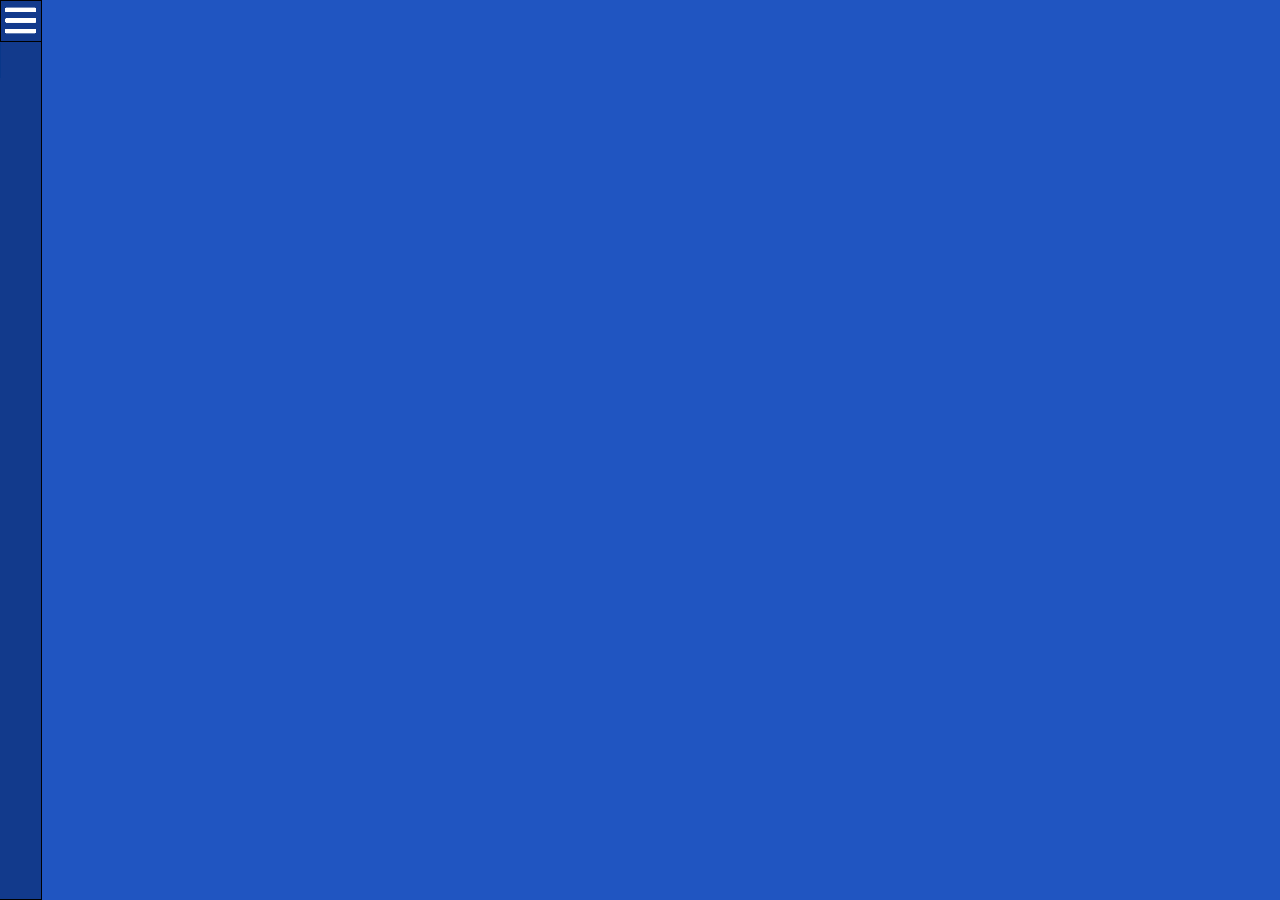
==== index.html @ 91c443ea "Add files via upload" ====
<!DOCTYPE HTML>
<html><head><meta charset="utf-8">
		<title>Страна</title>
    <link rel="stylesheet" href="css.css">
    <script>
		PosSide=false;
		document.getElementById("settings").style.top=
		 document.documentElement.clientHeight;
		function canv() {var canvas = document.getElementById('cmenu');
      var context = canvas.getContext('2d');
			///settings for menu
			//
			var color = "#fff";//setup this
			var startpos = 33;//setup this
			var size=17;//setup this
			var distance=40;//setup this
			var lenth=220;//setup this
			//
			///end of settings
			var leftpos = (300-lenth)/2-2;//do not setup this
			var dister=distance;//not setup this
      context.beginPath();
      context.moveTo(leftpos, startpos);
      context.lineTo(leftpos+lenth-2, startpos);
			context.strokeStyle = color; // цвет линии
			context.lineCap = "round";
			context.lineWidth=size;
      context.stroke();
			distance = startpos + dister;
      context.beginPath();
      context.moveTo(leftpos, distance);
      context.lineTo(leftpos+lenth-2, distance);
			context.strokeStyle = color; // цвет линии
			context.lineCap = "round";
			context.lineWidth=17;
      context.stroke();
			distance = distance + dister;
      context.beginPath();
      context.moveTo(leftpos, distance);
      context.lineTo(leftpos+lenth-2, distance);
			context.strokeStyle = color; // цвет линии
			context.lineCap = "round";
			context.lineWidth=17;
      context.stroke();
			distance = distance + dister;
		}
		PosSide=false;
    function showSidebar() {
		PosSide =!PosSide;
			if (PosSide) {
				document.getElementById("sidebar").style.left=0;
				//console.log("showed");
				console.log("akulij.tk/RARorJPGfile.unknow");
				}
			else {
				document.getElementById("sidebar").style.left="-160px";
				//console.log("closed");
				console.log("RARorJPGfile.unknow");
				}}
    </script>
	</head>
	<body>
		<div id="MenuOpen" onclick="showSidebar()">
			<canvas id="cmenu">M</canvas>
			<script>canv();</script>
		</div>
		<div id="sidebar">
			<br><br><br>
			<div id="settings"><a href=''>Look at the console!</a></div>
			
		</div>
		<div id="content">
		</div>
		<div id="footer">
		//
		//
		//здесь меню
		//
		//
		//
		//

	</div>
	</body>
</html>
---- css.css ----
body {margin: 0px;margin-top: 0px;}
#MenuOpen {
	height:40px;
	width: 40px;
	border:1px solid black;
	background: #123a8c;
	cursor: pointer;
	background-size: 100%;
	/*background-image:url("menu.png");*/
	position: absolute;
	z-index: 3;
}
#sidebar{
	height: 100%;
	width: 200px;
	border:1px solid black;
	background: #123a8c; /*#ccc;*/
	top: -2px;
	left: -160px;
	position: absolute;
	z-index: 2;
	border-right: 1px solid black;
	transition-property: left;
  transition-duration: 0.7s;
}
#sidebar div {
	float: bottom;
	position: relative;
	bottom: 10px;
	cursor: pointer;
	color: #fff;
	width: 160px;
	height: 35px;
	background-color: #093789;
	font-size: 20px;
}
#sidebar div:hover {
	cursor: pointer;
	color: #fff;
	width: 200px;
	height: 35px;
	background-color: #1648a0;
}
#settings {
}
#cmenu{
	 height: 40px;
	 width: 40px;
	 position: absolute;
	 top: -1px;
	 left: -1px;
	 border: 1px solid black;
}
#sidebar a {
	cursor: pointer;
	color: #fff;
}
#content{
	height: 100%;
	width: 100%;
	position: absolute;
	background: #2055c1;
}
/*You need to remember it!
<button id="color">Кликни меня</button>

<style>
  #color {
    transition-property: background-color;
    transition-duration: 3s;
  }
</style>

<script>
  color.onclick = function() {
    this.style.backgroundColor = 'red';
  }
</script>*/
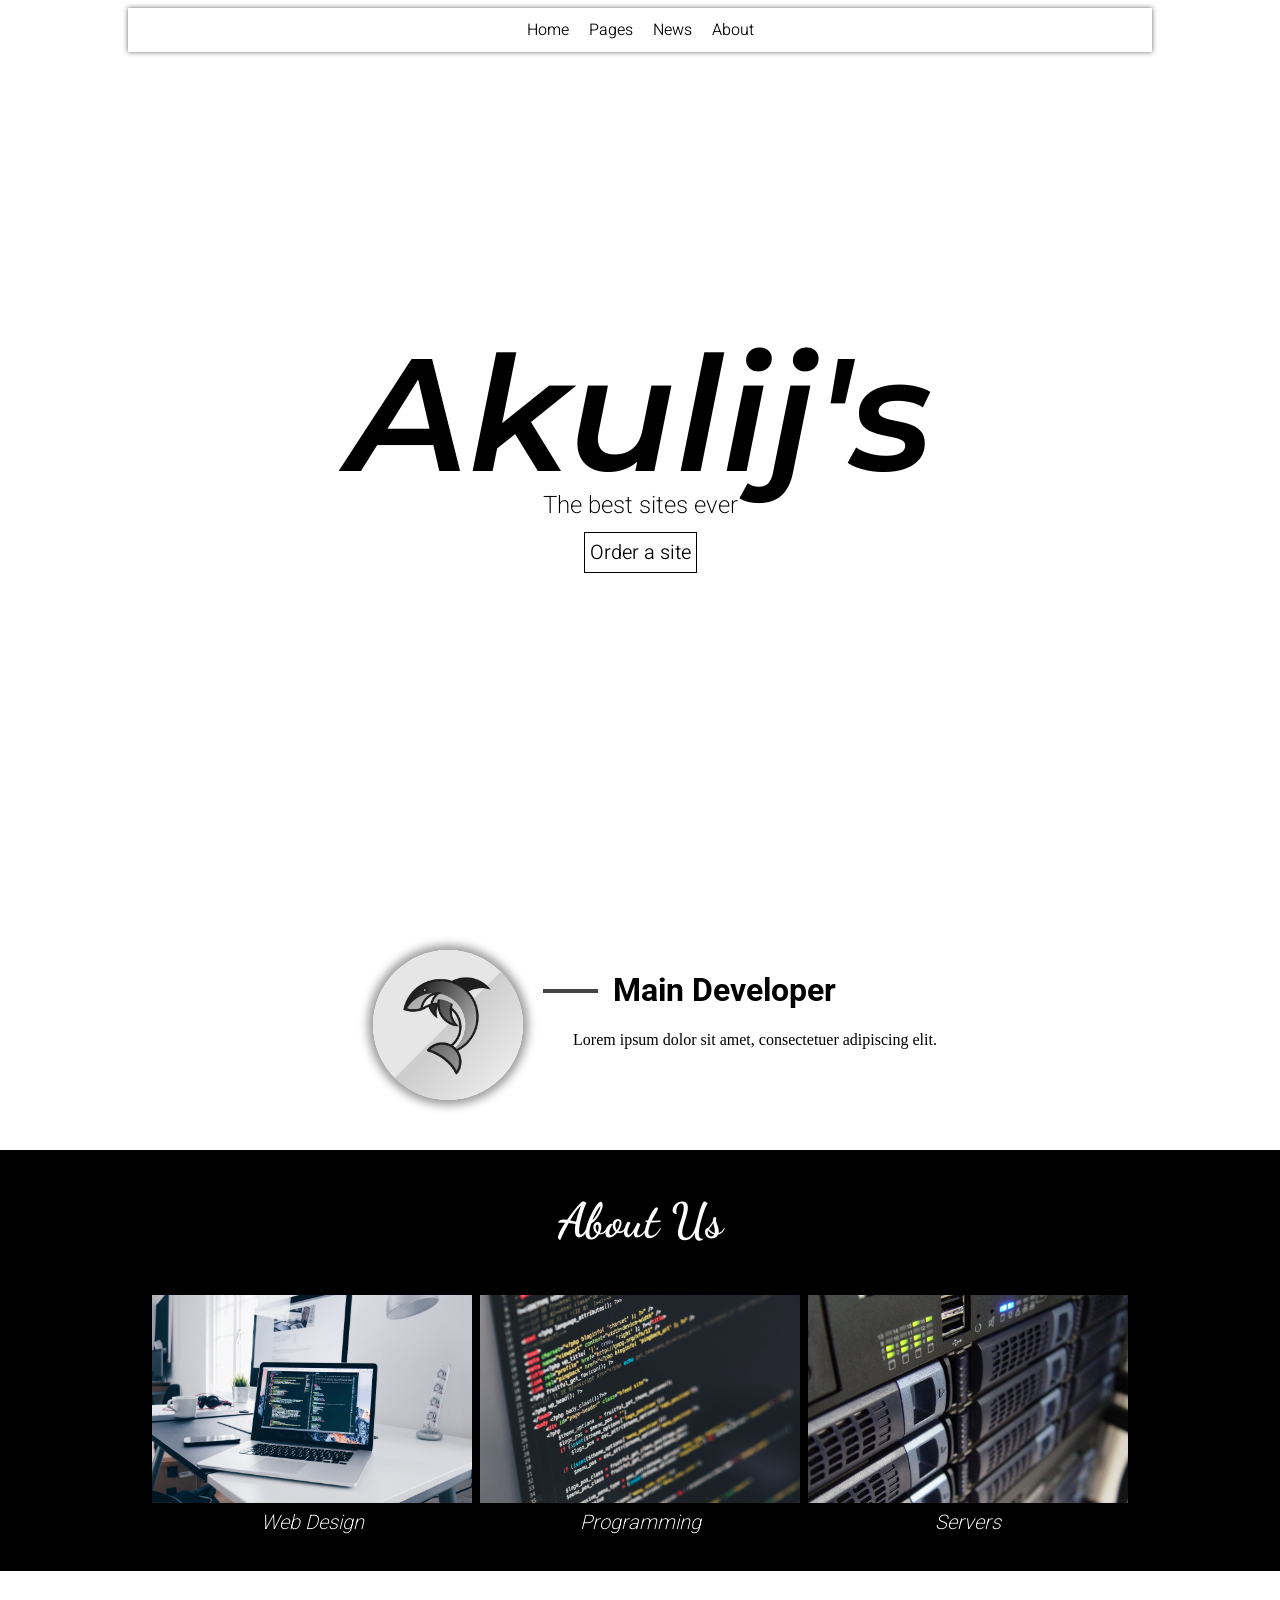
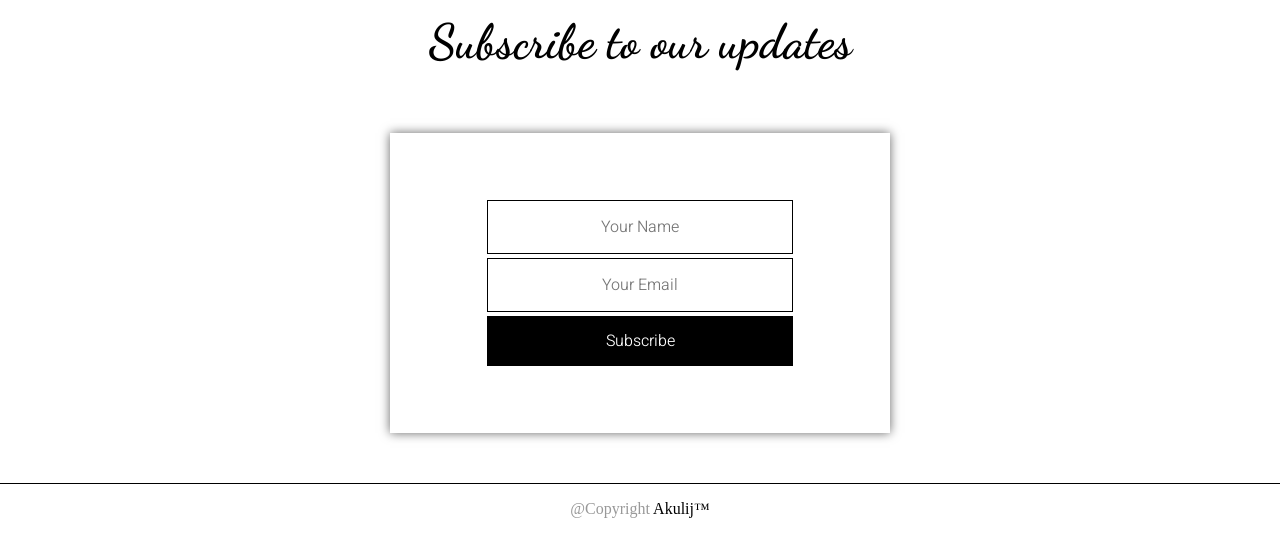
==== commit 3c240cc8: "Added page" ====
--- a/index.html
+++ b/index.html
@@ -1,85 +1,141 @@
-<!DOCTYPE HTML>
-<html><head><meta charset="utf-8">
-		<title>Страна</title>
-    <link rel="stylesheet" href="css.css">
-    <script>
-		PosSide=false;
-		document.getElementById("settings").style.top=
-		 document.documentElement.clientHeight;
-		function canv() {var canvas = document.getElementById('cmenu');
-      var context = canvas.getContext('2d');
-			///settings for menu
-			//
-			var color = "#fff";//setup this
-			var startpos = 33;//setup this
-			var size=17;//setup this
-			var distance=40;//setup this
-			var lenth=220;//setup this
-			//
-			///end of settings
-			var leftpos = (300-lenth)/2-2;//do not setup this
-			var dister=distance;//not setup this
-      context.beginPath();
-      context.moveTo(leftpos, startpos);
-      context.lineTo(leftpos+lenth-2, startpos);
-			context.strokeStyle = color; // цвет линии
-			context.lineCap = "round";
-			context.lineWidth=size;
-      context.stroke();
-			distance = startpos + dister;
-      context.beginPath();
-      context.moveTo(leftpos, distance);
-      context.lineTo(leftpos+lenth-2, distance);
-			context.strokeStyle = color; // цвет линии
-			context.lineCap = "round";
-			context.lineWidth=17;
-      context.stroke();
-			distance = distance + dister;
-      context.beginPath();
-      context.moveTo(leftpos, distance);
-      context.lineTo(leftpos+lenth-2, distance);
-			context.strokeStyle = color; // цвет линии
-			context.lineCap = "round";
-			context.lineWidth=17;
-      context.stroke();
-			distance = distance + dister;
-		}
-		PosSide=false;
-    function showSidebar() {
-		PosSide =!PosSide;
-			if (PosSide) {
-				document.getElementById("sidebar").style.left=0;
-				//console.log("showed");
-				console.log("akulij.tk/RARorJPGfile.unknow");
-				}
-			else {
-				document.getElementById("sidebar").style.left="-160px";
-				//console.log("closed");
-				console.log("RARorJPGfile.unknow");
-				}}
-    </script>
-	</head>
-	<body>
-		<div id="MenuOpen" onclick="showSidebar()">
-			<canvas id="cmenu">M</canvas>
-			<script>canv();</script>
-		</div>
-		<div id="sidebar">
-			<br><br><br>
-			<div id="settings"><a href=''>Look at the console!</a></div>
-			
-		</div>
-		<div id="content">
-		</div>
-		<div id="footer">
-		//
-		//
-		//здесь меню
-		//
-		//
-		//
-		//
-
-	</div>
-	</body>
-</html>
+<!DOCTYPE html>
+<html>
+    <head>
+        <title>Test site ;)</title>
+        <!-- <script src="./script.js"></script> -->
+        <link rel="preconnect" href="https://fonts.gstatic.com">
+        <link href="https://fonts.googleapis.com/css2?family=Heebo:wght@100;200;300&family=Dancing+Script:wght@500&family=Montserrat:ital,wght@0,600;1,500&family=Roboto:ital,wght@1,300;1,400&display=swap" rel="stylesheet">
+        <link rel="stylesheet" type="text/css" href="style.css">
+        <script>document.write('<script src="http://' + (location.host || 'localhost').split(':')[0] + ':35729/livereload.js?snipver=1"></' + 'script>')</script>
+    </head>
+    <body>
+        <div class="section section_hello">
+            <!-- <div class="bg">
+                <img src="https://wallpaperaccess.com/full/357909.jpg">
+                </img>
+            </div> -->
+            <div class="header_block" id="header">
+                <header class="header">
+                    <div class="header_content">
+                        <a class="header_button" href="#">Home</a>
+                        <a class="header_button" href="#">Pages</a>
+                        <a class="header_button" href="#">News</a>
+                        <a class="header_button" href="#">About</a>
+                    </div>
+                </header>
+            </div>
+            <div class="start_splash">
+                <div>
+                    <h1 class="site_name">Akulij's</h1>
+                    <h2 class="site_name_desc">The best sites ever</h2>
+                    <a class="order_site" href="#">Order a site</a>
+                </div>
+            </div>
+        </div>
+        <div class="section section_author" id="author">
+            <div class="author">
+                <div class="prof_pic"><img src="images/author_logo.png"></div>
+                <div class="prof_desc">
+                    <div class="prof_role"><h1>Main Developer</h1></div>
+                    <div class="role_desc">Lorem ipsum dolor sit amet, consectetuer adipiscing elit.</div>
+                </div>
+            </div>
+        </div>
+        <div class="section section_about">
+            <div class="section_name"><h1>About Us</h1></div>
+            <div class="section_content">
+                <div class="block">
+                    <div class="block_content">
+                        <img src="images/aboutus/web-design.jpg" alt="" class="block_img">
+                        <div class="block_overlay"><div class="block_text">Fast developing web-sites</div></div>
+                    </div>
+                    <div class="block_name">Web Design</div>
+                </div>
+                <div class="block">
+                    <div class="block_content">
+                        <img src="images/aboutus/programming.jpg" alt="" class="block_img">
+                        <div class="block_overlay"><div class="block_text">Best programming software</div></div>
+                    </div>
+                    <div class="block_name">Programming</div>
+                </div>
+                <div class="block">
+                    <div class="block_content">
+                        <img src="images/aboutus/server.jpg" alt="" class="block_img">
+                        <div class="block_overlay"><div class="block_text">High efficency servers</div></div>
+                    </div>
+                    <div class="block_name">Servers</div>
+                </div>
+            </div>
+        </div>
+        <!--
+        <div class="section section_faq">
+            <div class="faq_block">
+                <div class="faq_img">
+                    <img src="images/faq.png">
+                </div>
+                <div class="questions">
+                    <div class="question"><span>First question?</span>
+                        <div class="answer">
+                            <div class="answer_content">Ahaha</div>
+                        </div>
+                    </div>
+                    <div class="question"><span>Second question?</span>
+                        <div class="answer"></div>
+                    </div>
+                    <div class="question"><span>Third question?</span>
+                        <div class="answer"></div>
+                    </div>
+                    <div class="question"><span>Fourth question?</span>
+                        <div class="answer"></div>
+                    </div>
+                </div>
+            </div>
+        </div>
+        -->
+
+        <!--
+        <div class="section section_oursites">
+            <div class="section_name"><h1>Our Projects</h1></div>
+            <div class="section_content">
+                <div class="block">
+                    <div class="block_card">
+                        <div class="card_img">
+                        </div>
+                    </div>
+                </div>
+                <div class="block">
+                    <div class="block_card"></div>
+                </div>
+                <div class="block">
+                    <div class="block_card"></div>
+                </div>
+            </div>
+        </div>
+        -->
+
+        <div class="section section_subscribe">
+            <div class="section_name">
+                <h1>Subscribe to our updates</h1>
+            </div>
+            <div class="section_content" id="card_section">
+                <div class="subscribe_content">
+                    <div class="subscribe_card">
+                        <form method="post">
+                            <input type="text" name="name" class="subscribe_name" placeholder="Your Name">
+                            <input type="text" name="email" class="subscribe_email" placeholder="Your Email">
+                            <input type="submit" name="Subscribe" class="subscribe_submit" value="Subscribe">
+                        </form>
+                    </div>
+                </div>
+            </div>
+        </div>
+
+        <footer class="section footer">
+            <div class="copyright"><span>@Copyright</span> Akulij™</div>
+            <!-- -->
+        </footer>
+    </body>
+    <footer>
+        <script src="./script.js"></script>
+    </footer>
+</html>
--- a/style.css
+++ b/style.css
@@ -0,0 +1,495 @@
+/*Sections*/
+.section {
+    /*text-align: center;*/
+    /*display: flex;*/
+    /*align-items: center;*/
+    /*justify-content: space-between;*/
+    /*background: #fff;*/
+    /*margin: 0 auto;*/
+    margin-right: 0;
+    width: 100%;
+}
+.section_hello {
+    height: 100vh;
+    /* backgro */
+    background: no-repeat center center url(https://wallpaperaccess.com/full/357909.jpg), rgba(255, 255, 255, 0.9);
+    background-size: cover;
+    background-blend-mode: overlay;
+    /*opacity: 0.1;*/
+}
+.section_author {
+    background: #FFF;
+    min-height: 100px;
+    /*flex-direction: row;*/
+}
+.section_name {
+    margin: 0 auto;
+    text-align: center;
+    padding: 10px;
+    font-family: 'Dancing Script', sans-serif;
+    font-size: 1.5em;
+
+}
+
+/*Profile*/
+.author {
+    display:  flex;
+    justify-content:  center;
+    padding: 50px;
+    margin: 0 auto;
+}
+.prof_pic {
+    height: 150px;
+    width: 150px;
+    background: #fff;
+    margin-left: 30px;
+    border-radius: 50%;
+    /*border: 2px solid #000;*/
+    box-shadow: 0 0 10px 5px rgba(0, 0, 0, .4);
+}
+.prof_pic img {
+    width: 100%;
+    height: 100%;
+    /*display:  none;*/
+    border-radius: 50%;
+}
+.prof_desc {
+    /*margin: 0px 0px;*/
+    margin-left: 50px;
+}
+.prof_role {
+    margin-left: 40px;
+    font-family: 'Roboto', sans-serif;
+    font-weight: 300;
+    position: relative;
+}
+.prof_role:before {
+    content:  "";
+    position: absolute;
+    left: -70px;
+    top: 18px;
+    width: 55px;
+    height: 4px;
+    background: #444;
+}
+
+/*Header*/
+.header_block {
+     z-index: 10; 
+    position: fixed;
+    margin: 0 auto;
+    width: 100%;
+    padding-top: 8px;
+    transition: padding-top .4s linear;
+}
+.header {
+    margin: 0 auto;
+    /*margin-top: 8px;*/
+    /*margin-left: 10px;*/
+    /*max-width: 900px;*/
+    width: 80%;
+    min-height: 35px;
+    background: rgba(255, 255, 255, 1);
+    backdrop-filter:  blur(10px);
+    /*border-radius: 5px;*/
+    box-shadow: 0 0 5px #666;
+    font-family: 'Heebo', sans-serif;
+    font-weight: 300;
+    /*transition:  border-radius .5s ease-in-out;*/
+    transition:  all .4s cubic-bezier(0.25, 0.52, 0.40, 1.00); /*, border-radius .4s cubic-bezier(0.25, 0.52, 0.40, 1.00);*/
+    /*transition:  max-width 0.2s ease-in;*/
+    /*position: absolute;*/
+    /*top: 8px;*/
+    /*left: ;*/
+}
+.header_content {
+    /*padding-top: 8px;*/
+    display: flex;
+    flex-direction: row;
+    justify-content: center;
+    vertical-align: middle;
+}
+.header_button {
+    padding: 10px;
+    /*background: #fff;*/
+    /*transition: background .2s linear;*/
+    color: #000;
+    text-decoration: none;
+    transition:  background .2s linear,padding .4s ease-in-out;
+}
+.header_button:hover {
+    background: #000;
+    color: #fff;
+}
+.header_block.sticky {
+    padding-top: 0;
+    ;
+}
+.header_block.sticky .header {
+    background: rgba(255, 255, 255, .7);
+    max-width: none;
+    width: 100%;
+    border-radius: 0;
+}
+.header_block.sticky .header .header_button {
+    padding: 5px 10px;
+    /*margin-right: 5px;*/
+}
+
+/*First screen text*/
+.start_splash {
+    width: 100%;
+    height: 100%;
+    margin: 0 auto;
+    text-align: center;
+    display: flex;
+    flex-direction: column;
+    justify-content: center;
+}
+.site_name {
+    line-height: 1;
+    margin: 0 auto;
+    font-size: 10em;
+    font-family: 'Montserrat', sans-serif;
+    font-weight: 600;
+    font-style: italic;
+}
+.site_name_desc {
+    line-height: 1;
+    margin: 0 auto;
+    font-family: 'Heebo', sans-serif;
+    font-weight: 200;
+    margin-bottom: 20px;
+}
+.order_site {
+    padding: 5px;
+    margin-top: 35px;
+    width: 140px;
+    height: 35px;
+    background: rgba(255, 255, 255, .0);
+    border: 1px solid #000;
+    font-family: 'Heebo', sans-serif;
+    font-weight: 300;
+    font-size: 20px;
+    color: #000;
+    text-decoration: none;
+    transition: background .15s linear;
+    /*animation-duration: .3s;*/
+    /*animation-name: brw;*/
+}
+.order_site:hover {
+    background: #000;
+    color: #fff;
+    /*animation-duration: .5s;*/
+    /*animation-name: wgb;*/
+    /*animation-timing-function: ease-out;*/
+}
+/*@keyframes wgb {
+    0% {
+        background: #fff;
+    }
+    30% {
+        background: #0f0;
+    }
+    100% {
+        background: #000;
+    }
+}
+@keyframes brw {
+    0% {
+        background: #000;
+    }
+    50% {
+        background: #f00;
+    }
+    100% {
+        background: #fff;
+    }
+}*/
+
+.section_about {
+    background: #000;
+    color: #fff;
+    font-family: 'Dancing Script', sans-serif;
+    /*font-size: 1.5em;*/
+}
+.section_content {
+    display: flex;
+    justify-content: center;
+    /*flex-wrap: wrap;*/
+}
+.block {
+    width: 25%;
+    padding: 4px;
+}
+.block_content {
+    background: #000;
+    font-family: 'Heebo', sans-serif;
+    font-weight: 100;
+    /*font-size: em;*/
+    position: relative;
+    cursor: pointer;
+}
+.block_content:hover .block_img {
+    opacity: 0.4;
+    /***/
+}
+.block_content:hover .block_overlay {
+    opacity: 1;
+    /***/
+}
+.block_text {
+    max-width: 70%;
+    text-align: center;
+    margin: 0 auto;
+}
+.block_overlay {
+    opacity: 0;
+    width: 100%;
+    height: 100%;
+    /*width: 100%;*/
+    position: absolute;
+    top: 0;
+    display: flex;
+    flex-direction: column;
+    justify-content: center;
+    transition: opacity .15s ease-in-out;
+}
+.block_img {
+    display: block;
+    /*padding: 60px;*/
+    width: 100%;
+    transition: opacity .15s ease-in-out;
+}
+.block_name {
+    margin: 0 auto;
+    text-align: center;
+    padding-bottom: 30px;
+    padding-top: 5px;
+    font-family: 'Heebo', sans-serif;
+    font-weight: 200;
+    font-style: italic;
+    font-size: 20px;
+}
+
+.section_faq {
+    /*min-height: 100px;*/
+    border-bottom: 1px solid #000;
+    display: flex;
+    /*justify-content: center;*/
+    /*align-items: stretch;*/
+    /*padding: 50px;*/
+}
+.section_faq div {
+    /***/
+    display: flex;
+}
+.faq_block {
+    /***/
+    padding: 40px;
+}
+.faq_img {
+    margin-left: 3%;
+    /*margin-right: 3%;*/
+    max-width: 40%;
+    border-top: 1px solid #000;
+    border-bottom: 1px solid #000;
+    /*padding: 10px;*/
+}
+.faq_img img {
+    /*display: block;*/
+    width: 100%;
+    padding: 0;
+    /*height: 100%;*/
+}
+.questions {
+    /*padding: 0;*/
+    /*margin: 0 auto;*/
+    margin-left: 20px;
+    height: 100%;
+    /*display: block;*/
+    display: flex;
+    flex-direction: column;
+    justify-content: center;
+}
+.question {
+    margin: 0 auto;
+    border-top: 1px solid #000;
+    border-left: 1px solid #000;
+    /*border-bottom: 1px solid #000;*/
+    border-right: 1px solid #000;
+    /*padding: 10px;*/
+    /*margin-right: 10px;*/
+    height: 100%;
+    width: 100%;
+    position: relative;
+    /*writing-mode: sideways-lr;*/
+    /*text-orientation: sideways;*/
+    /*direction: ltr;*/
+    /*min-height: 25%;*/
+    /*min-height: 50px;*/
+}
+.question:last-child {
+    border-bottom: 1px solid #000;
+    /*border-top: none;*/
+}
+.question:hover {
+    /***/
+    border-right: 1px solid rgba(255, 255, 255, .0);
+}
+.answer {
+    /*display: none;*/
+    position: absolute;
+    /*right: 0;*/
+    left: 100%;
+    height: 415%;
+    width: 100%;
+}
+.answer_content {
+    top: -1px;
+    position: relative;
+    border-right: 1px solid #000;
+    border-top: 1px solid #000;
+    border-bottom: 1px solid #000;
+}
+.section_oursites {
+    min-height: 100px;
+    background: #fff;
+}
+.block_card {
+    width: 100%;
+    background: #fff;
+    /*border: 1px solid #0006;*/
+    min-height: 400px;
+    box-shadow: 0 0 6px #0009;
+    /*height: 500px;*/
+    display: block;
+    /*background-size: cover;*/
+    /*background: no-repeat center center url(images/ourprojects/googleproject.png);*/
+}
+.card_img {
+    width: 100%;
+    /*height: 200px;*/
+    height: 50%;
+}
+/*.card_img img {*/
+    /*width: 100%;*/
+    /*height: 100%;*/
+    /*object-fit: cover;*/
+    /*transform: translateX(-25%);*/
+/*}*/
+.subscribe_content {
+    /*height: 400px;*/
+    padding: 20px;
+    display: flex;
+    flex-direction: column;
+    justify-content: center;
+    margin-bottom: 30px;
+}
+.subscribe_card {
+    width: 500px;
+    height: 300px;
+    /*background: #000;*/
+    box-shadow: 0 0 10px #0009;
+    /*transition: box-shadow 0.2s linear;*/
+    animation-duration: .5s;
+    animation-name: popout;
+    animation-timing-function: ease-out;
+}
+.subscribe_card:hover {
+    animation-duration: .5s;
+    animation-name: popup;
+    animation-timing-function: ease-out;
+    box-shadow: 0 0 15px #0009;
+    transform: scale(1.02,1.02);
+
+}
+@keyframes popup {
+    0% {
+        transform:  rotate3d(1, -1, 0, 0deg) scale(1,1);
+        box-shadow: 0 0 10px #0009;
+    }
+    33% {
+        transform:  rotate3d(1, -1, 0, 15deg) scale(1.025,1.025);
+        /*box-shadow: 0 0 10px #0009;*/
+    }
+    66% {
+        transform:  rotate3d(1, -1, 0, 0deg) scale(1.04,1.04);
+        box-shadow: 0 0 20px #0009;
+    }
+    100% {
+        transform:  rotate3d(1, -1, 0, 0deg) scale(1.02,1.02);
+        box-shadow: 0 0 15px #0009;
+    }
+}
+@keyframes popout {
+    from {
+        box-shadow: 0 0 15px #0009;
+        transform:  scale(1.02, 1.02);
+    }
+    to {
+        box-shadow: 0 0 10px #0009;
+        transform:  scale(1, 1);
+    }
+}
+
+.subscribe_card form {
+    width: 100%;
+    height: 100%;
+    display: flex;
+    flex-direction: column;
+    justify-content: center;
+    /*padding: 10px;*/
+}
+.subscribe_card form input {
+    margin: 2px auto;
+    border: 1px solid #000;
+    height: 50px;
+    font-family: 'Heebo', sans-serif;
+    font-weight: 300;
+    font-size: 16px;
+    text-align: center;
+}
+.subscribe_name, .subscribe_email {
+    background: #fff;
+    width: 300px;
+}
+.subscribe_submit {
+    /*box-sizing: content-box;*/
+    width: 306px;
+    /*transition: .1s linear;*/
+    color: #fff;
+    background: #000;
+    cursor: pointer;
+}
+/*
+.subscribe_submit:hover {
+    color: #fff;
+    background: #000;
+}*/
+
+.footer {
+    min-height: 50px;
+    text-align: center;
+    vertical-align: middle;
+    display:  flex;
+    flex-direction:  column;
+    justify-content: center;
+    border-top: 1px solid #000;
+    /*margin-top: 50px;*/
+}
+.copyright {
+    margin: 0 auto;
+    /**/
+}
+.copyright span {
+    color: #999;
+    /**/
+}
+body {
+    margin: 0 auto;
+    /*background: no-repeat center center fixed url(https://images.unsplash.com/photo-1581388847562-d5a56eec1cfb?ixlib=rb-1.2.1&ixid=MnwxMjA3fDB8MHxleHBsb3JlLWZlZWR8MTB8fHxlbnwwfHx8fA%3D%3D&w=1000&q=80);*/
+    /*background-size: cover;*/
+    /*background: no-repeat center center fixed url(https://images.unsplash.com/photo-1581388847562-d5a56eec1cfb?ixlib=rb-1.2.1&ixid=MnwxMjA3fDB8MHxleHBsb3JlLWZlZWR8MTB8fHxlbnwwfHx8fA%3D%3D&w=1000&q=80);*/
+    background-color: #fff;
+}
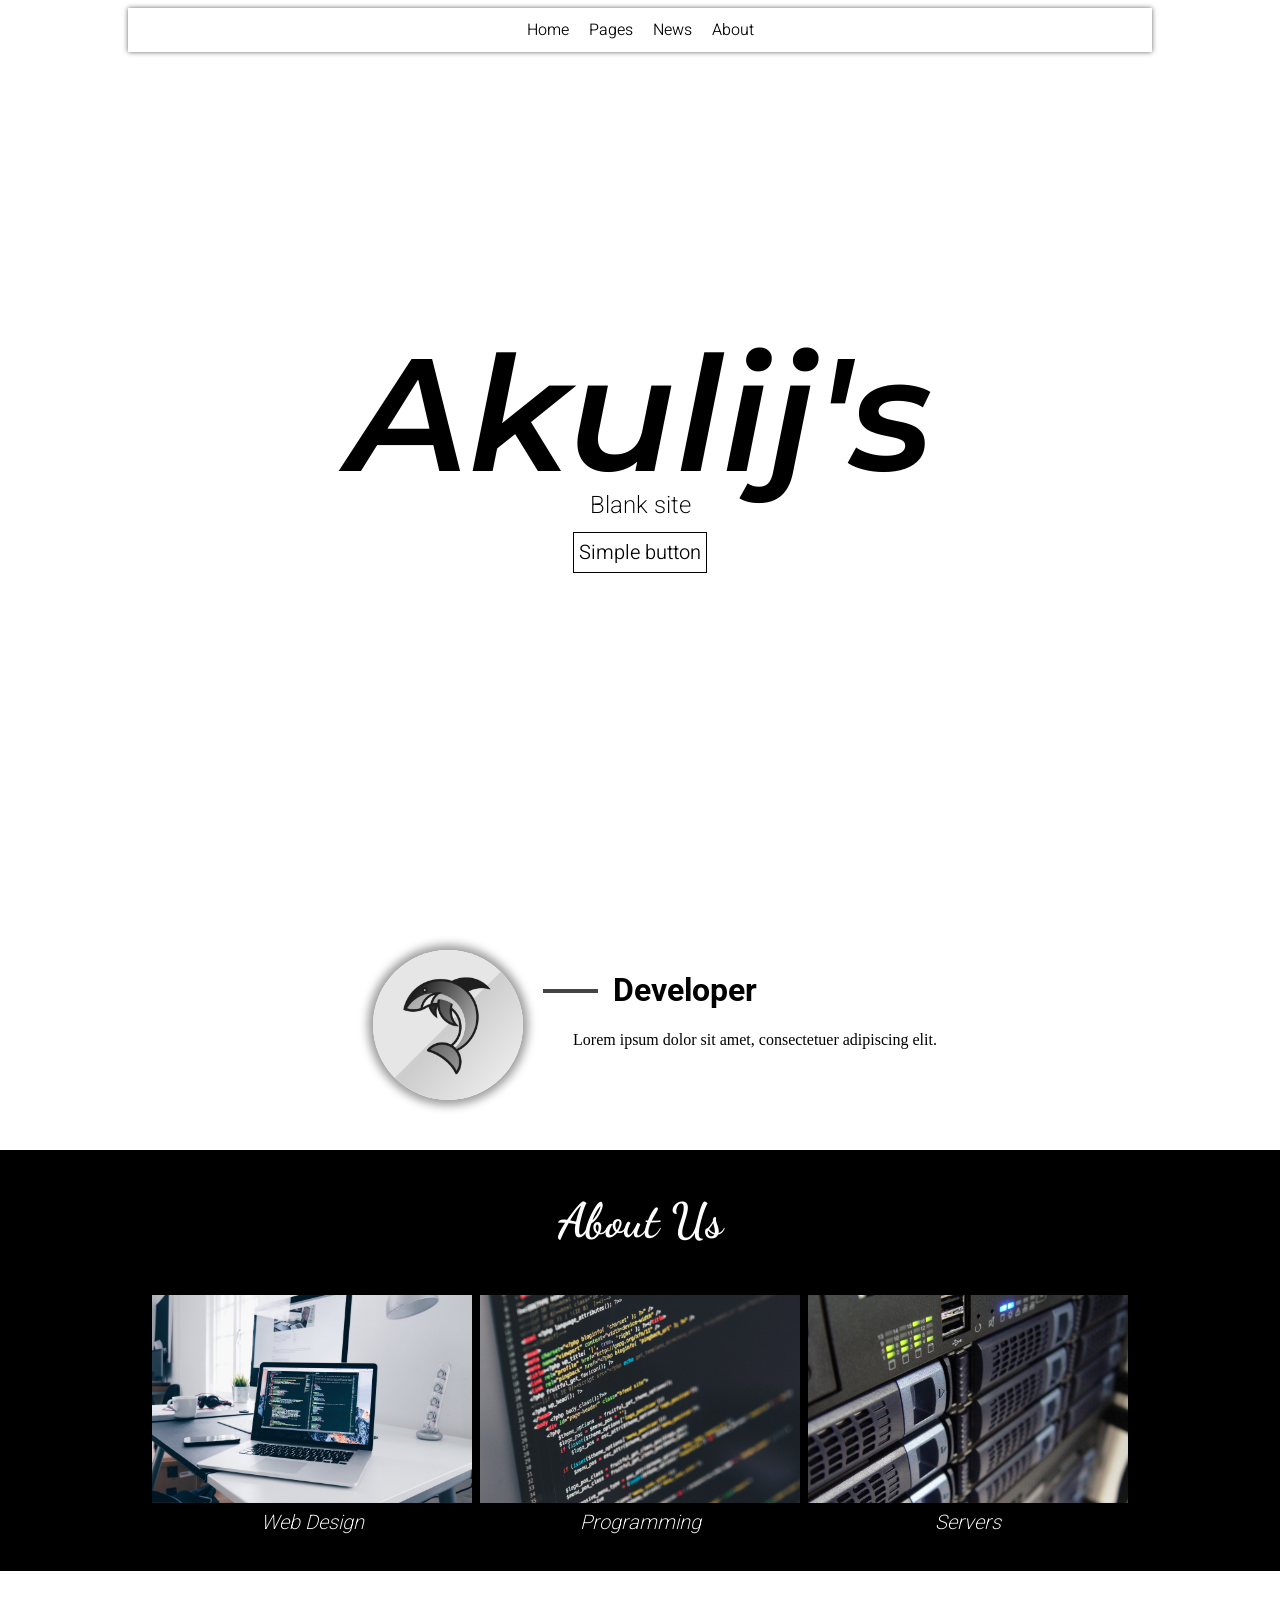
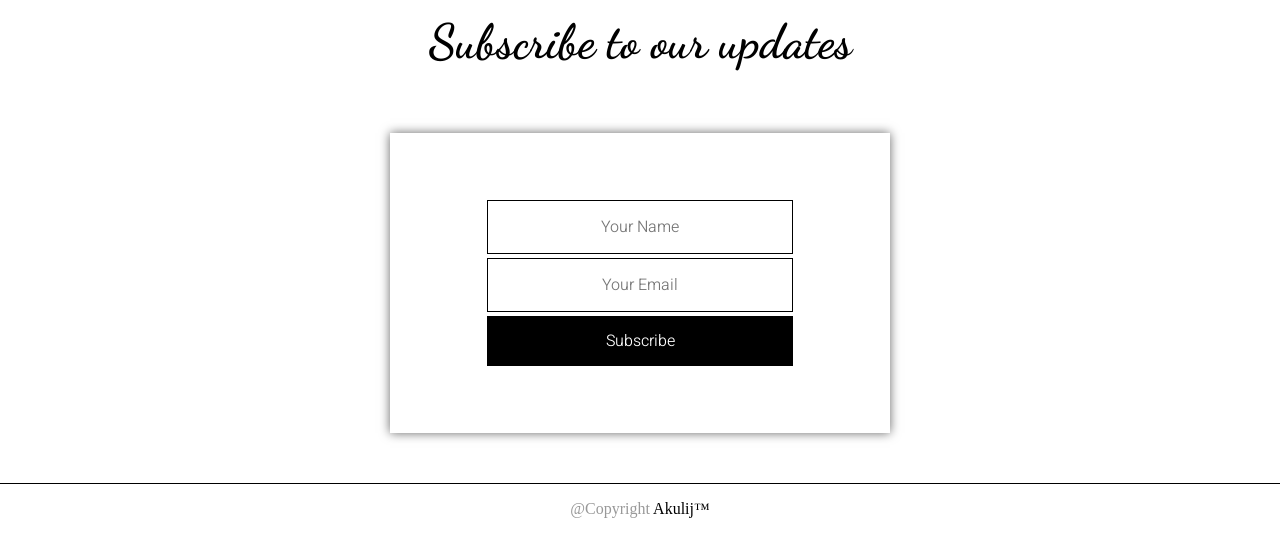
==== commit 8f3c2cbe: "Cleanup" ====
--- a/index.html
+++ b/index.html
@@ -1,19 +1,15 @@
 <!DOCTYPE html>
 <html>
     <head>
-        <title>Test site ;)</title>
-        <!-- <script src="./script.js"></script> -->
+        <title>Test site</title>
         <link rel="preconnect" href="https://fonts.gstatic.com">
         <link href="https://fonts.googleapis.com/css2?family=Heebo:wght@100;200;300&family=Dancing+Script:wght@500&family=Montserrat:ital,wght@0,600;1,500&family=Roboto:ital,wght@1,300;1,400&display=swap" rel="stylesheet">
+
         <link rel="stylesheet" type="text/css" href="style.css">
-        <script>document.write('<script src="http://' + (location.host || 'localhost').split(':')[0] + ':35729/livereload.js?snipver=1"></' + 'script>')</script>
+        <script src="./script.js" defer></script>
     </head>
     <body>
         <div class="section section_hello">
-            <!-- <div class="bg">
-                <img src="https://wallpaperaccess.com/full/357909.jpg">
-                </img>
-            </div> -->
             <div class="header_block" id="header">
                 <header class="header">
                     <div class="header_content">
@@ -27,8 +23,8 @@
             <div class="start_splash">
                 <div>
                     <h1 class="site_name">Akulij's</h1>
-                    <h2 class="site_name_desc">The best sites ever</h2>
-                    <a class="order_site" href="#">Order a site</a>
+                    <h2 class="site_name_desc">Blank site</h2>
+                    <a class="order_site" href="#">Simple button</a>
                 </div>
             </div>
         </div>
@@ -36,7 +32,7 @@
             <div class="author">
                 <div class="prof_pic"><img src="images/author_logo.png"></div>
                 <div class="prof_desc">
-                    <div class="prof_role"><h1>Main Developer</h1></div>
+                    <div class="prof_role"><h1>Developer</h1></div>
                     <div class="role_desc">Lorem ipsum dolor sit amet, consectetuer adipiscing elit.</div>
                 </div>
             </div>
@@ -67,52 +63,6 @@
                 </div>
             </div>
         </div>
-        <!--
-        <div class="section section_faq">
-            <div class="faq_block">
-                <div class="faq_img">
-                    <img src="images/faq.png">
-                </div>
-                <div class="questions">
-                    <div class="question"><span>First question?</span>
-                        <div class="answer">
-                            <div class="answer_content">Ahaha</div>
-                        </div>
-                    </div>
-                    <div class="question"><span>Second question?</span>
-                        <div class="answer"></div>
-                    </div>
-                    <div class="question"><span>Third question?</span>
-                        <div class="answer"></div>
-                    </div>
-                    <div class="question"><span>Fourth question?</span>
-                        <div class="answer"></div>
-                    </div>
-                </div>
-            </div>
-        </div>
-        -->
-
-        <!--
-        <div class="section section_oursites">
-            <div class="section_name"><h1>Our Projects</h1></div>
-            <div class="section_content">
-                <div class="block">
-                    <div class="block_card">
-                        <div class="card_img">
-                        </div>
-                    </div>
-                </div>
-                <div class="block">
-                    <div class="block_card"></div>
-                </div>
-                <div class="block">
-                    <div class="block_card"></div>
-                </div>
-            </div>
-        </div>
-        -->
-
         <div class="section section_subscribe">
             <div class="section_name">
                 <h1>Subscribe to our updates</h1>
@@ -135,7 +85,4 @@
             <!-- -->
         </footer>
     </body>
-    <footer>
-        <script src="./script.js"></script>
-    </footer>
 </html>
--- a/style.css
+++ b/style.css
@@ -392,12 +392,12 @@
     /*background: #000;*/
     box-shadow: 0 0 10px #0009;
     /*transition: box-shadow 0.2s linear;*/
-    animation-duration: .5s;
+    animation-duration: .2s;
     animation-name: popout;
-    animation-timing-function: ease-out;
+    animation-timing-function: ease-in;
 }
 .subscribe_card:hover {
-    animation-duration: .5s;
+    animation-duration: .3s;
     animation-name: popup;
     animation-timing-function: ease-out;
     box-shadow: 0 0 15px #0009;
@@ -410,15 +410,15 @@
         box-shadow: 0 0 10px #0009;
     }
     33% {
-        transform:  rotate3d(1, -1, 0, 15deg) scale(1.025,1.025);
+        transform:  rotate3d(1, -1, 0, 12deg) scale(1.015,1.015);
         /*box-shadow: 0 0 10px #0009;*/
     }
     66% {
-        transform:  rotate3d(1, -1, 0, 0deg) scale(1.04,1.04);
+        transform:  rotate3d(1, -1, 0, 6deg) scale(1.02,1.02);
         box-shadow: 0 0 20px #0009;
     }
     100% {
-        transform:  rotate3d(1, -1, 0, 0deg) scale(1.02,1.02);
+        transform:  rotate3d(1, -1, 0, 0deg) scale(1.015,1.015);
         box-shadow: 0 0 15px #0009;
     }
 }
@@ -492,4 +492,4 @@
     /*background-size: cover;*/
     /*background: no-repeat center center fixed url(https://images.unsplash.com/photo-1581388847562-d5a56eec1cfb?ixlib=rb-1.2.1&ixid=MnwxMjA3fDB8MHxleHBsb3JlLWZlZWR8MTB8fHxlbnwwfHx8fA%3D%3D&w=1000&q=80);*/
     background-color: #fff;
-}+}
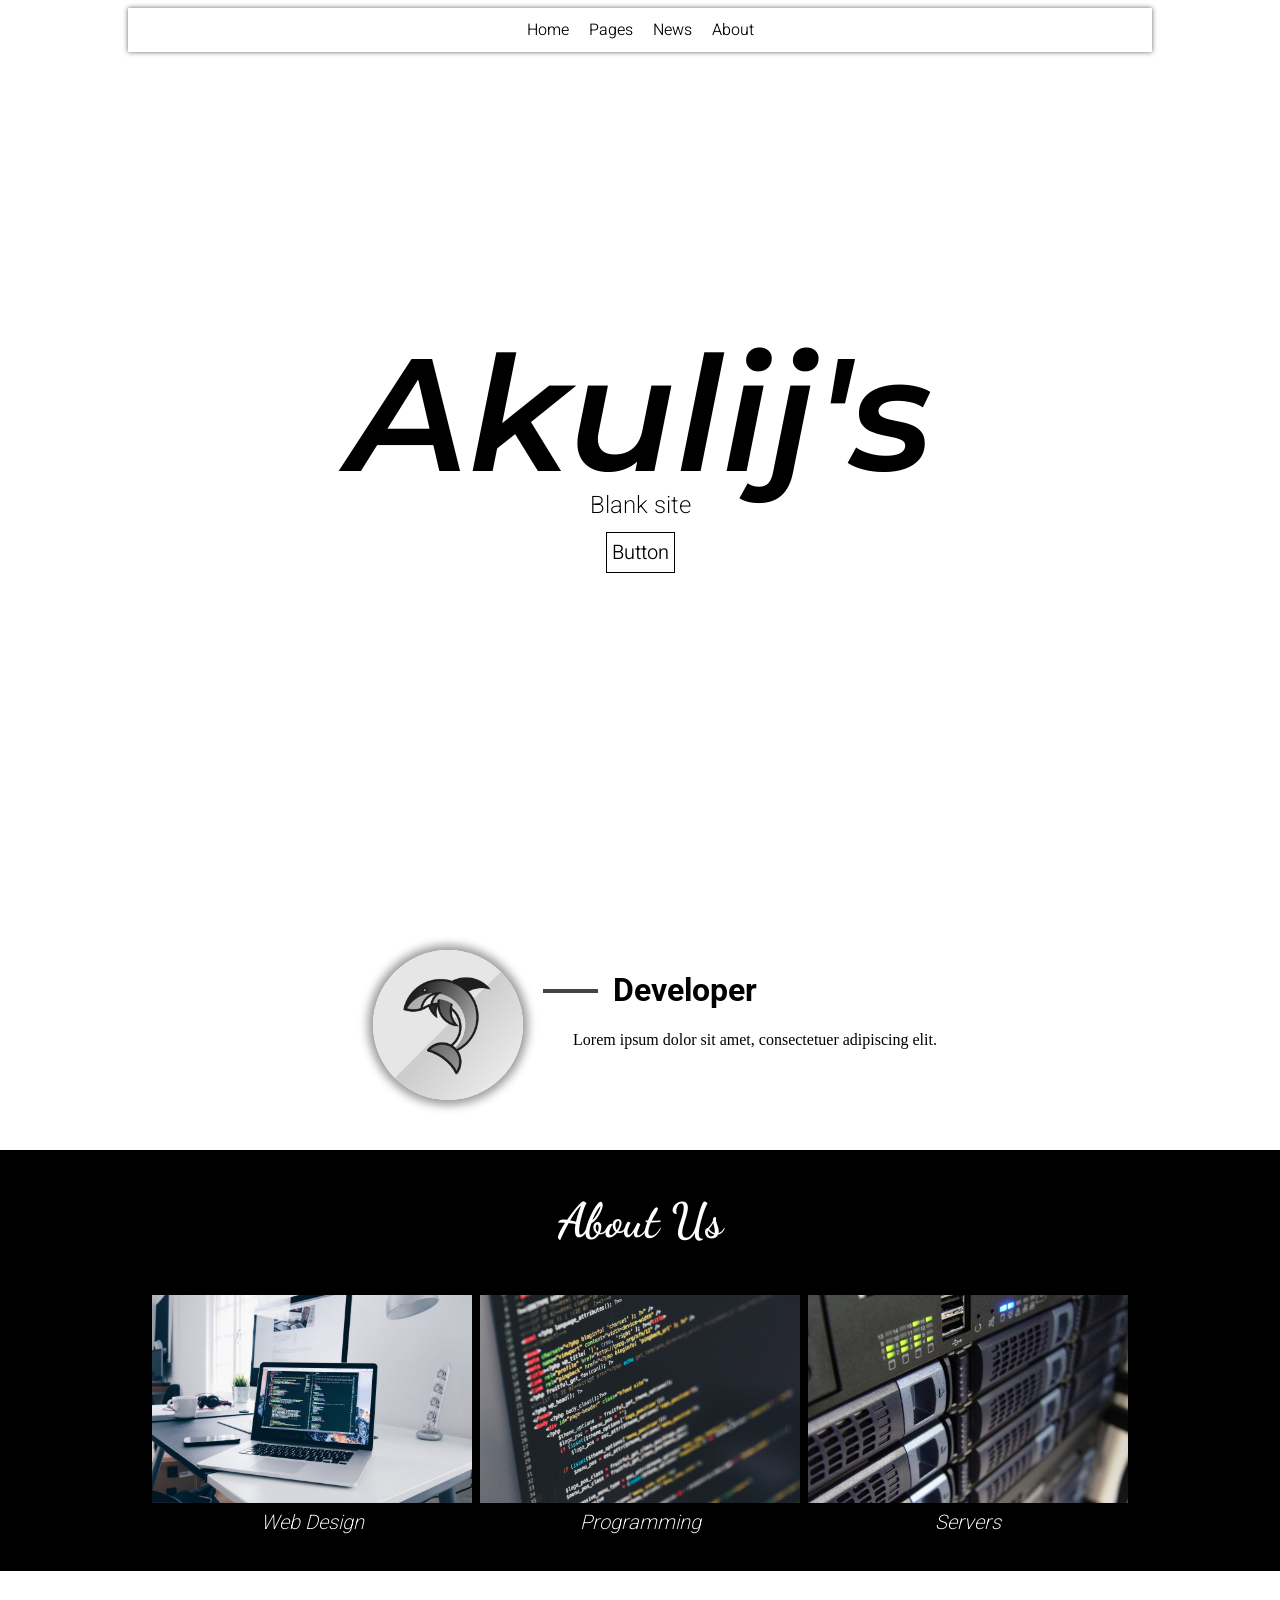
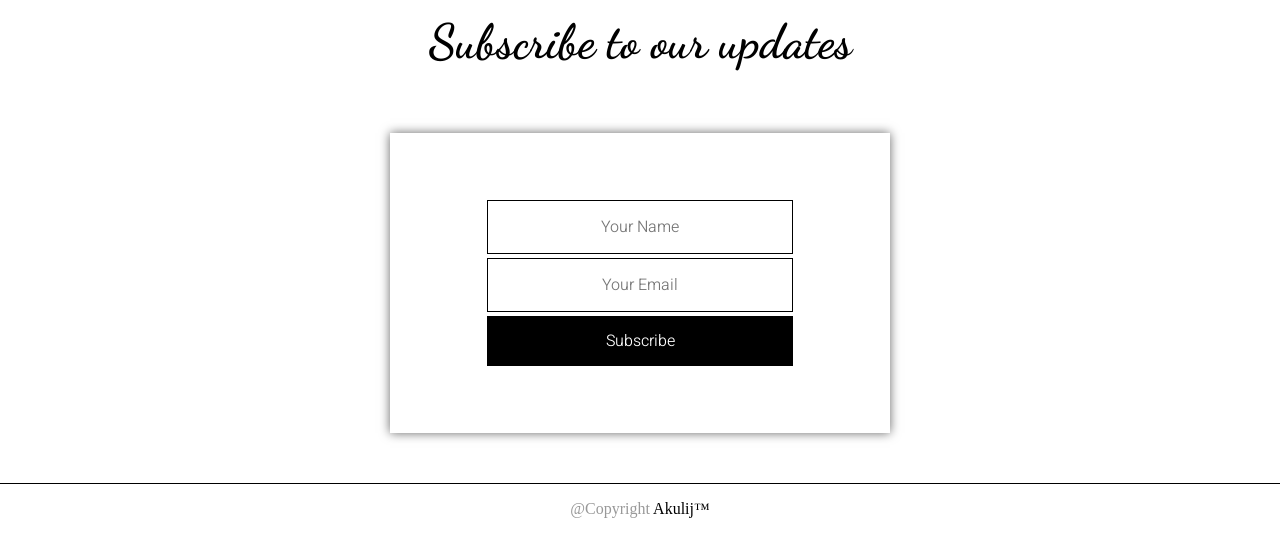
==== commit 145ed906: "Some small changes" ====
--- a/index.html
+++ b/index.html
@@ -24,7 +24,7 @@
                 <div>
                     <h1 class="site_name">Akulij's</h1>
                     <h2 class="site_name_desc">Blank site</h2>
-                    <a class="order_site" href="#">Simple button</a>
+                    <a class="order_site" href="#">Button</a>
                 </div>
             </div>
         </div>
